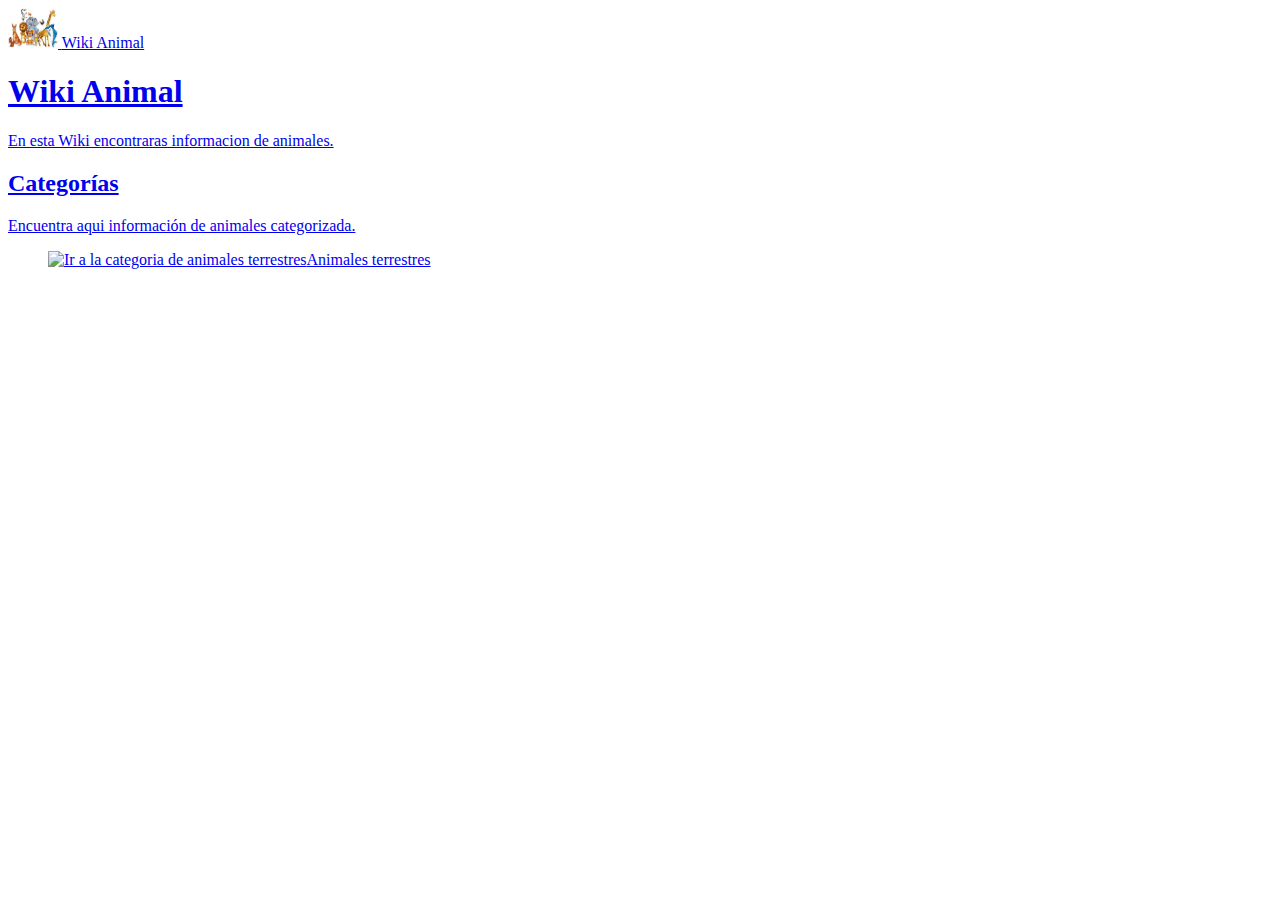
==== Index.html @ 5719e79c "Creas estructura base de la pagina principal" ====
<!DOCTYPE html>
<html lang="es">

<head>
    <meta charset='utf-8'>
    <title>Wiki Animal</title>
    <meta name='viewport' content='width=device-width, initial-scale=1'>
</head>

<body>
    <header>
        <nav>
            <a href="/" title="Ir a la página principal">
                <img src="[data-uri]"
                    width=50 height="40" alt="Logo de la Wiki Animal" />
                <span>Wiki Animal</span>
        </nav>
    </header>
    </main>
    <section>
        <h1>Wiki Animal</h1>
        <p>En esta Wiki encontraras informacion de animales.</p>

    </section>
    <section>
        <h2>Categorías</h2>
        <p>Encuentra aqui información de animales categorizada.
        </p>
        <div>
            <figure>
                <img src="https://www.google.com/search?q=animal+terrestre&sca_esv=5ac97d22daade31b&udm=2&biw=1366&bih=641&sxsrf=AHTn8zrqyqaVQDzYSGLuqgMDEgyL0GihRA%3A1738449256927&ei=aKGeZ4SrOLaWwbkPzOLW8Aw&ved=0ahUKEwiE_6yTxKOLAxU2SzABHUyxFc4Q4dUDCBI&uact=5&oq=animal+terrestre&gs_lp=EgNpbWciEGFuaW1hbCB0ZXJyZXN0cmUyBhAAGAcYHjIGEAAYBxgeMgYQABgHGB4yBhAAGAcYHjIGEAAYBxgeMgUQABiABDIGEAAYBxgeMgUQABiABDIFEAAYgAQyBRAAGIAESPMXUABYAHABeACQAQCYAQCgAQCqAQC4AQPIAQCYAgGgAgmYAwCIBgGSBwExoAcA&sclient=img#vhid=jorsGIcxCuPuQM&vssid=mosaic"
                    width="200" height="200" alt="Ir a la categoria de animales terrestres" <figcaption>Animales
                terrestres</figcaption>
                <a href="/Categoria/animales-terrestres.html" title="Ir a la categoria de animales terrestres"></a>
            </figure>

        </div>
    </section>
    </main>

</body>

</html>
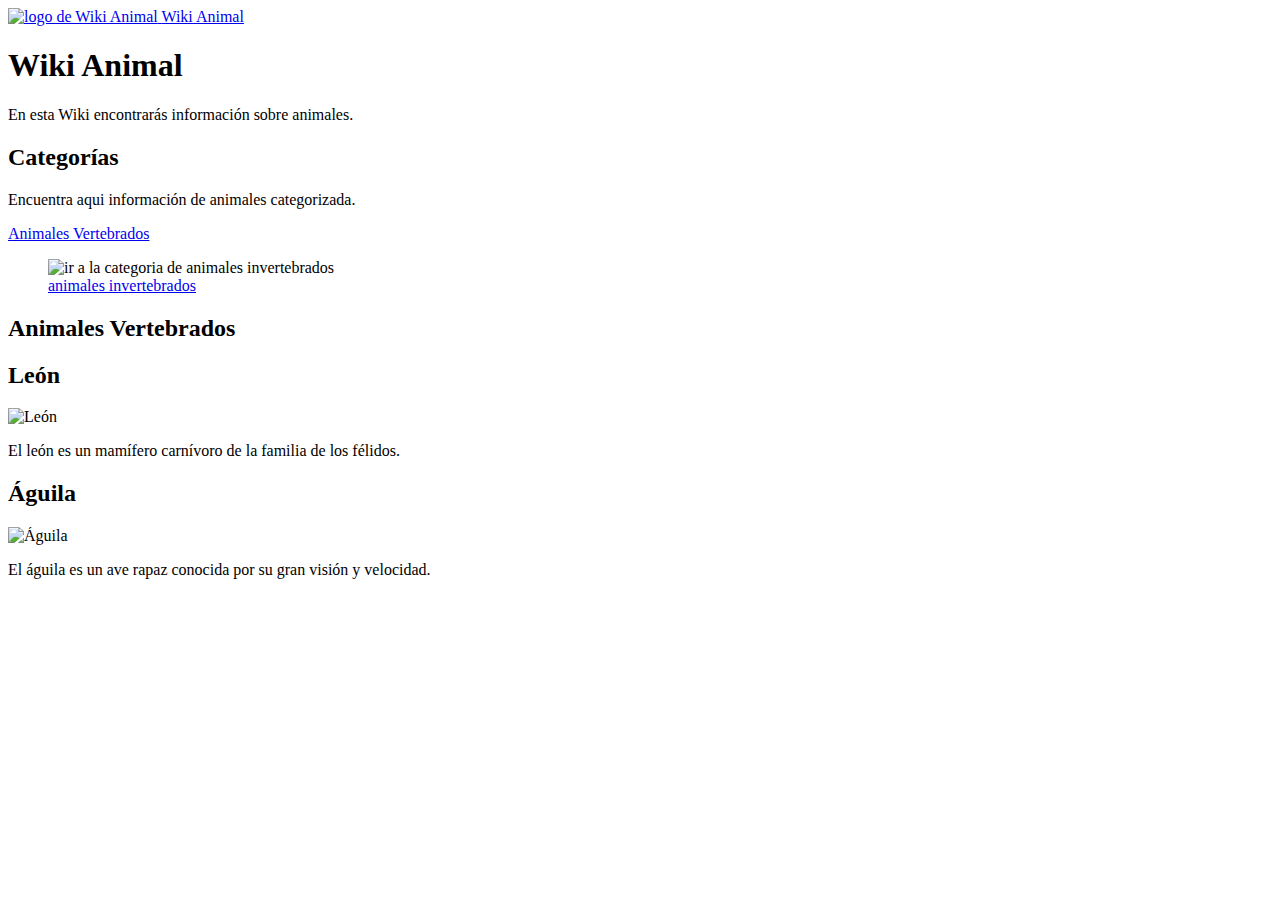
==== commit 7e202ea9: "agregar categorias" ====
--- a/Index.html
+++ b/Index.html
@@ -10,34 +10,52 @@
 <body>
     <header>
         <nav>
-            <a href="/" title="Ir a la página principal">
-                <img src="[data-uri]"
-                    width=50 height="40" alt="Logo de la Wiki Animal" />
-                <span>Wiki Animal</span>
+            <a href="/" title=" ir a la pagina principal">
+                <img src="https://newsweekespanol.com/wp-content/uploads/2024/10/dia-mundial-Animales-scaled.webp"
+                    width="80" height="80" alt="logo de Wiki Animal" />
+                <span> Wiki Animal</span>
+            </a>
         </nav>
     </header>
+    <main>
+        <section>
+            <h1>Wiki Animal</h1>
+            <p>
+                En esta Wiki encontrarás información sobre animales.
+            </p>
+        </section>
+        <section>
+            <h2>Categorías</h2>
+            <p>
+                Encuentra aqui información de animales categorizada.
+            </p>
+            <div>
+                <li><a href="#vertebrados">Animales Vertebrados</a></li>
+                <figure>
+                    <img src="https://i.pinimg.com/736x/b0/fc/7a/b0fc7ae5bf21bbd6960a324e4a2265a2.jpg"
+                        width="200" height="200" alt="ir a la categoria de animales invertebrados">
+                    <figcaption>
+                        <a href="/categorias/animales-invertebrados.html" title="ir a la categoría animales invertebrados">
+                            animales invertebrados
+                        </a>
+                    </figcaption>
+                </figure>
+            </div>
+        </section>
+        <section id="vertebrados">
+            <h2>Animales Vertebrados</h2>
+            <div class="animal">
+                <h2>León</h2>
+                <img src="https://cdn0.bioenciclopedia.com/es/posts/2/3/0/leon_32_600_square.jpg"width="100" height="100" alt="León">
+                <p>El león es un mamífero carnívoro de la familia de los félidos.</p>
+            </div>
+            <div class="animal">
+                <h2>Águila</h2>
+                <img src="https://encrypted-tbn0.gstatic.com/images?q=tbn:ANd9GcQlTAXE9GzjvjMSGcKYfrhx4N4faVgMde4FcA&s"width="100" height="100" alt="Águila">
+                <p>El águila es un ave rapaz conocida por su gran visión y velocidad.</p>
+            </div>
+        </section>
     </main>
-    <section>
-        <h1>Wiki Animal</h1>
-        <p>En esta Wiki encontraras informacion de animales.</p>
-
-    </section>
-    <section>
-        <h2>Categorías</h2>
-        <p>Encuentra aqui información de animales categorizada.
-        </p>
-        <div>
-            <figure>
-                <img src="https://www.google.com/search?q=animal+terrestre&sca_esv=5ac97d22daade31b&udm=2&biw=1366&bih=641&sxsrf=AHTn8zrqyqaVQDzYSGLuqgMDEgyL0GihRA%3A1738449256927&ei=aKGeZ4SrOLaWwbkPzOLW8Aw&ved=0ahUKEwiE_6yTxKOLAxU2SzABHUyxFc4Q4dUDCBI&uact=5&oq=animal+terrestre&gs_lp=EgNpbWciEGFuaW1hbCB0ZXJyZXN0cmUyBhAAGAcYHjIGEAAYBxgeMgYQABgHGB4yBhAAGAcYHjIGEAAYBxgeMgUQABiABDIGEAAYBxgeMgUQABiABDIFEAAYgAQyBRAAGIAESPMXUABYAHABeACQAQCYAQCgAQCqAQC4AQPIAQCYAgGgAgmYAwCIBgGSBwExoAcA&sclient=img#vhid=jorsGIcxCuPuQM&vssid=mosaic"
-                    width="200" height="200" alt="Ir a la categoria de animales terrestres" <figcaption>Animales
-                terrestres</figcaption>
-                <a href="/Categoria/animales-terrestres.html" title="Ir a la categoria de animales terrestres"></a>
-            </figure>
-
-        </div>
-    </section>
-    </main>
-
 </body>
 
 </html>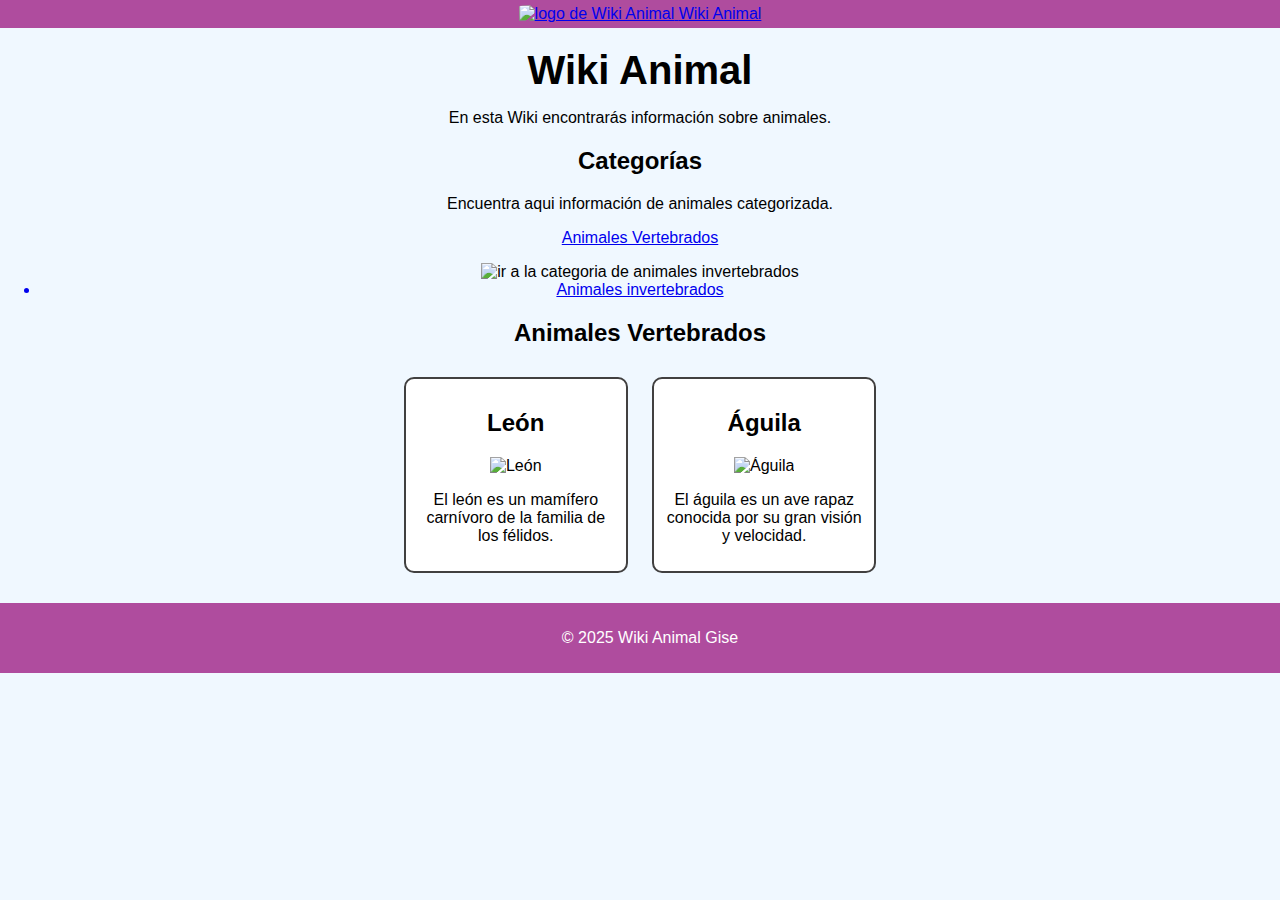
==== commit d376ec68: "Agregar y aplicar estilos al sitio" ====
--- a/Index.html
+++ b/Index.html
@@ -5,20 +5,21 @@
     <meta charset='utf-8'>
     <title>Wiki Animal</title>
     <meta name='viewport' content='width=device-width, initial-scale=1'>
+    <link rel="stylesheet" href="/css/styles.css"/> 
 </head>
 
 <body>
     <header>
         <nav>
             <a href="/" title=" ir a la pagina principal">
-                <img src="https://newsweekespanol.com/wp-content/uploads/2024/10/dia-mundial-Animales-scaled.webp"
-                    width="80" height="80" alt="logo de Wiki Animal" />
+                <img src="https://upload.wikimedia.org/wikipedia/commons/thumb/3/3c/Animal_diversity_October_2007_for_thumbnail.jpg/200px-Animal_diversity_October_2007_for_thumbnail.jpg"
+                    width="160" height="140" alt="logo de Wiki Animal" />
                 <span> Wiki Animal</span>
             </a>
         </nav>
     </header>
     <main>
-        <section>
+        <section class="info-section">
             <h1>Wiki Animal</h1>
             <p>
                 En esta Wiki encontrarás información sobre animales.
@@ -30,13 +31,13 @@
                 Encuentra aqui información de animales categorizada.
             </p>
             <div>
-                <li><a href="#vertebrados">Animales Vertebrados</a></li>
+                <li><a href="#vertebrados"title="ir a la categoría animales vertebrados">Animales Vertebrados</a></li>
                 <figure>
                     <img src="https://i.pinimg.com/736x/b0/fc/7a/b0fc7ae5bf21bbd6960a324e4a2265a2.jpg"
                         width="200" height="200" alt="ir a la categoria de animales invertebrados">
                     <figcaption>
-                        <a href="/categorias/animales-invertebrados.html" title="ir a la categoría animales invertebrados">
-                            animales invertebrados
+                        <a href="/categorias/animales-invertebrados.html"title="ir a la categoría animales invertebrados"</a>
+                           <li>Animales invertebrados</li>
                         </a>
                     </figcaption>
                 </figure>
@@ -56,6 +57,9 @@
             </div>
         </section>
     </main>
+    <footer>
+        <p>&copy; 2025 Wiki Animal Gise</p>
+    </footer>
 </body>
 
 </html>--- a/css/styles.css
+++ b/css/styles.css
@@ -0,0 +1,77 @@
+:root{
+   --color-purple:#af4c9e;
+   --color-aliceblue:#f0f8ff;
+   --color-white:#ffffff; 
+   --color-purplee:#e06def;
+   --color-black:#414040;
+   --color-:#fff;   
+}
+body {
+    font-family:'Gill Sans', 'Gill Sans MT', Calibri, 'Trebuchet MS', sans-serif;
+    background-color: var(--color-aliceblue);
+    margin: 0;
+    padding: 0;
+    text-align: center;
+}
+
+header {
+    background-color:var(--color-purple);
+    color: var(--color-white);
+    padding: 5px;
+    img{
+        border-radius: 8%
+    }
+    
+    
+}
+
+nav ul {
+    list-style: none;
+    padding: 0;
+}
+
+nav ul li {
+    display: inline;
+    margin: 0 10px;
+}
+
+nav ul li a {
+    text-decoration: none;
+    color: var(--color-purplee);
+    font-weight: bold;
+}
+.info-section{
+    margin: 20px 0;
+    h1{
+        margin: 0 0 16px;
+        font-size: 40px;
+        font-weight: 900;
+    }
+}
+section {
+    margin: 20px 0;
+}
+
+.animal {
+    display: inline-block;
+    width: 200px;
+    margin: 10px;
+    padding: 10px;
+    background-color:var(--color-);
+    border: 2px solid #414040;
+    border-radius: 10px;
+}
+
+.animal img {
+    width: 150px;
+    height: 150px;
+    object-fit: cover;
+}
+
+footer {
+    background-color: #af4c9e;
+    color: white;
+    padding: 10px;
+    width: 100%;
+    bottom: 0;
+}
